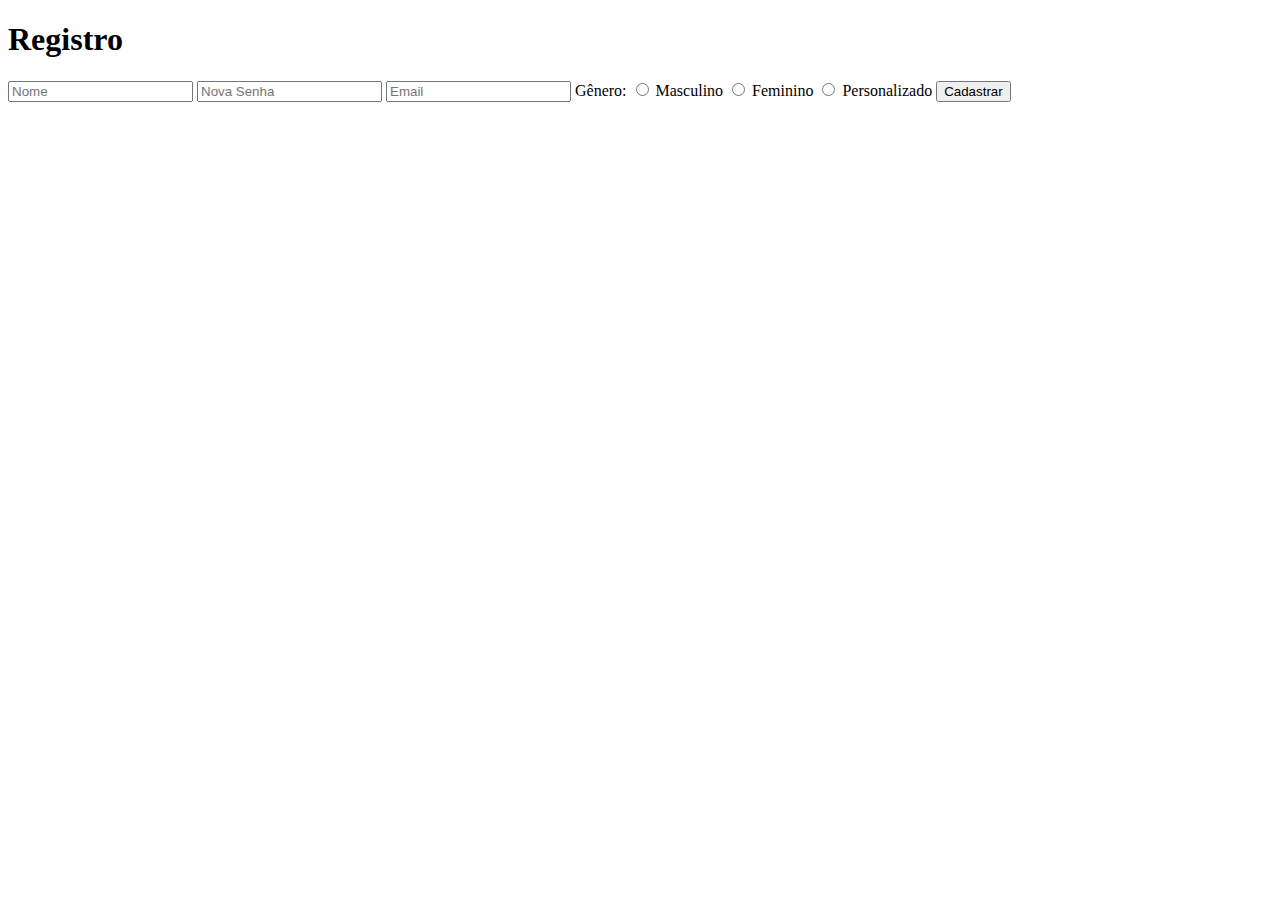
==== templates/cadastro.html @ 70a37f66 "Blog" ====
<!DOCTYPE html>
<html lang="en">
<head>
    <meta charset="UTF-8">
    <title>Registro</title>
    <link rel="stylesheet" href="{{ url_for ('static', filename = 'css/cadastro.css')}}">
</head>

<body>
    <div class='container-p2'>
        <h1>Registro</h1>
        <div class=".mb_mb-1">
            <form method="POST">
                <input type="text" name="nome_usuario" placeholder="Nome" required>
                <input type="password" name="senha" placeholder="Nova Senha" required>
                <input type="email" name="email_usuario" placeholder="Email" required>
                <label>Gênero:</label>
                    <input type="radio" id="masculino" name="genero_usuario" value="Masculino" required>
                    <label for="masculino">Masculino</label>

                    <input type="radio" id="feminino" name="genero_usuario" value="Feminino">
                    <label for="feminino">Feminino</label>

                    <input type="radio" id="personalizado" name="genero_usuario" value="Personalizado">
                    <label for="personalizado">Personalizado</label>
                

                <button type="submit">Cadastrar</button>
            </form>
        </div>
    </div>
</body>
</html>
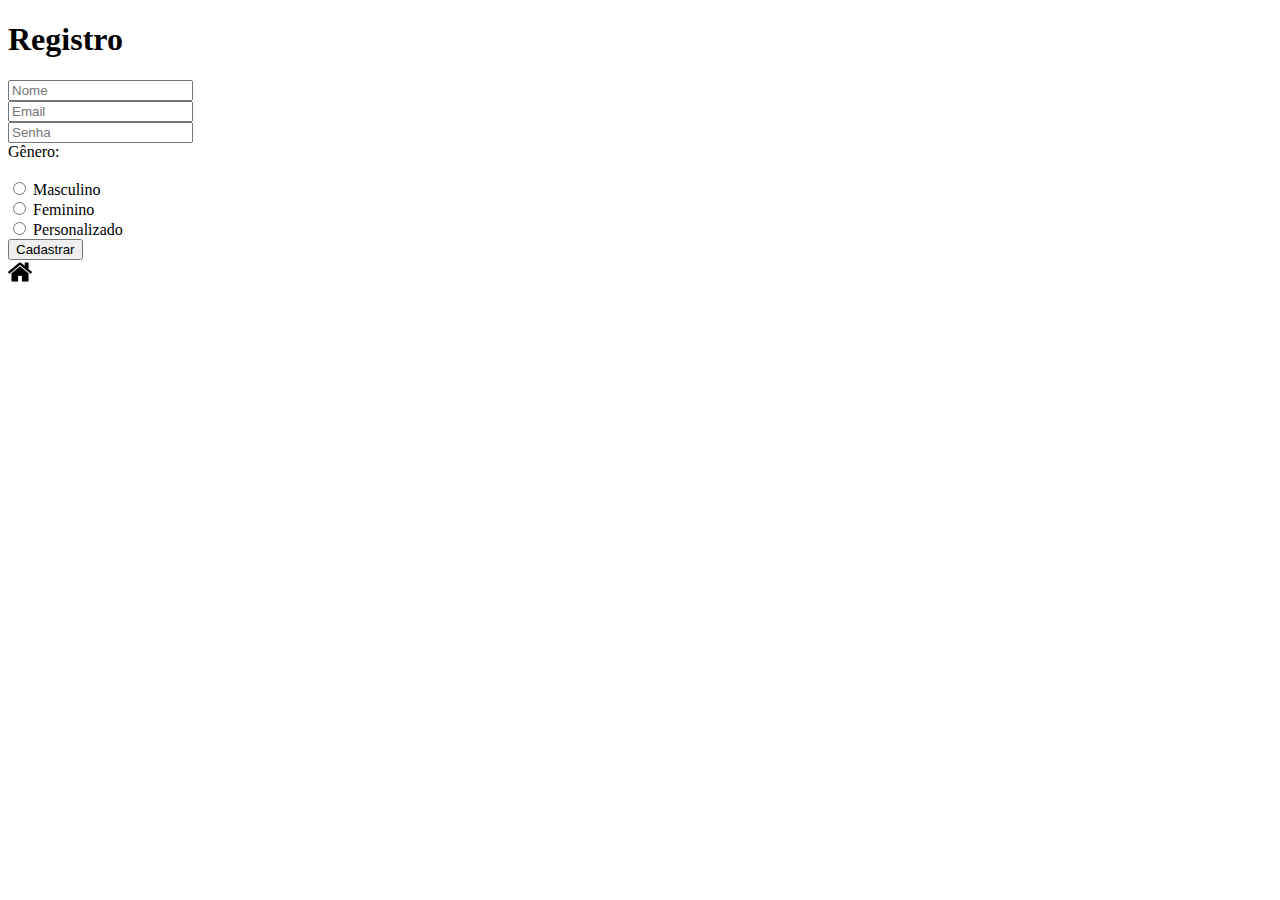
==== commit 33c0d431: "Blog" ====
--- a/templates/cadastro.html
+++ b/templates/cadastro.html
@@ -9,23 +9,30 @@
 <body>
     <div class='container-p2'>
         <h1>Registro</h1>
-        <div class=".mb_mb-1">
-            <form method="POST">
+        <div class="mb_mb-1">
+            <form method="POST" id="form-register">
                 <input type="text" name="nome_usuario" placeholder="Nome" required>
-                <input type="password" name="senha" placeholder="Nova Senha" required>
+                <br>             
                 <input type="email" name="email_usuario" placeholder="Email" required>
-                <label>Gênero:</label>
+                <br>
+                <input type="password" name="senha" placeholder="Senha" required>
+                <br>
+                <label>Gênero:
+                    <br>
+                    <br>
                     <input type="radio" id="masculino" name="genero_usuario" value="Masculino" required>
                     <label for="masculino">Masculino</label>
-
+                    <br>
                     <input type="radio" id="feminino" name="genero_usuario" value="Feminino">
                     <label for="feminino">Feminino</label>
-
+                    <br>
                     <input type="radio" id="personalizado" name="genero_usuario" value="Personalizado">
-                    <label for="personalizado">Personalizado</label>
-                
-
-                <button type="submit">Cadastrar</button>
+                    <label for="personalizado">Personalizado</label>    
+                </label>
+                <br>
+                <button type="submit" id="cadastrar">Cadastrar</button>
+                <br>
+                <a href="/"><img src="/static/img/casa.png" alt="png"></a>
             </form>
         </div>
     </div>
